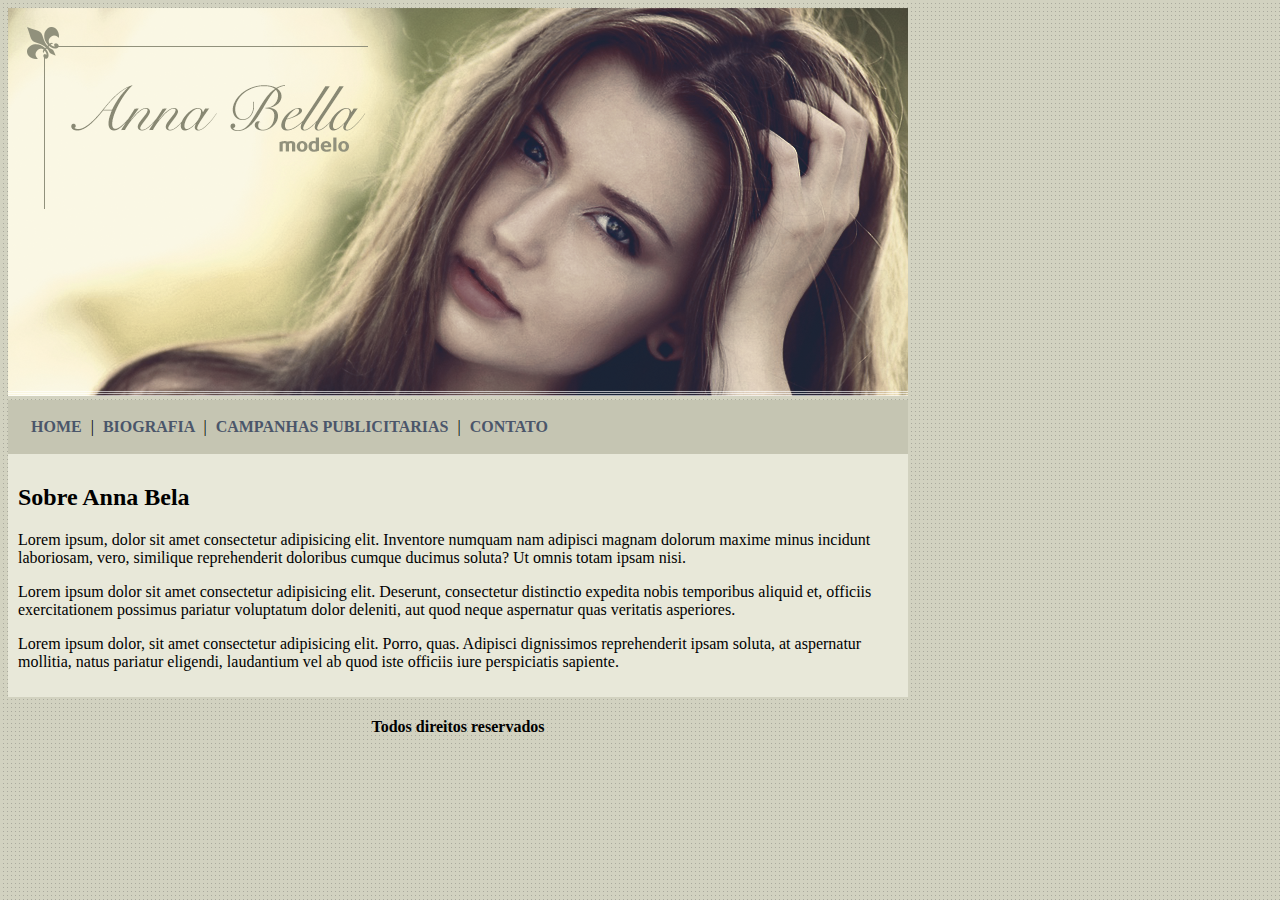
==== index.html @ 1f497128 "Pagina inicial finalizada." ====
<!DOCTYPE html>
<html lang="pt-br">
<head>
    <meta charset="UTF-8">
    <link rel="stylesheet" type="text/css" href="style.css">
    <title>Página principal</title>
</head>
    <body>
        <div class="principal">
            <img src="Imagens/capa.png" alt="capa do site">
    

            <div class="menu">
                <a href="index.html">HOME </a>|
                <a href="biografia.html">BIOGRAFIA </a>|
                <a href="campanhas.html">CAMPANHAS PUBLICITARIAS </a>|
                <a href="contato.html">CONTATO</a>
            </div>
            
            <div class="conteudo">
                <h2>Sobre Anna Bela</h2>
                <p>Lorem ipsum, dolor sit amet consectetur adipisicing elit. Inventore numquam nam adipisci magnam dolorum maxime minus incidunt laboriosam, vero, similique reprehenderit doloribus cumque ducimus soluta? Ut omnis totam ipsam nisi.</p>
                <p>Lorem ipsum dolor sit amet consectetur adipisicing elit. Deserunt, consectetur distinctio expedita nobis temporibus aliquid et, officiis exercitationem possimus pariatur voluptatum dolor deleniti, aut quod neque aspernatur quas veritatis asperiores.</p>
                <p>Lorem ipsum dolor, sit amet consectetur adipisicing elit. Porro, quas. Adipisci dignissimos reprehenderit ipsam soluta, at aspernatur mollitia, natus pariatur eligendi, laudantium vel ab quod iste officiis iure perspiciatis sapiente.</p>
            </div>

            <div class="rodape centralizar">
                <h4>Todos direitos reservados</h4>
            </div>
        </div>  
    </body>
</html>
---- style.css ----
body{
    background: #d2d2c1 url('Imagens/fundo.png');
    font: Arial, Helvetica, sans-serif;
}
.principal{
    width: 900px;
}
.menu{
    background: #c5c5b2;
    padding: 18px;
}
a{
    color: #4b566a;
    text-decoration: none;
    font-weight: bold;
    padding: 5px;
}
.conteudo{
    background: #e8e8d9;
    padding: 10px;
}
.centralizar{
    text-align: center;
}
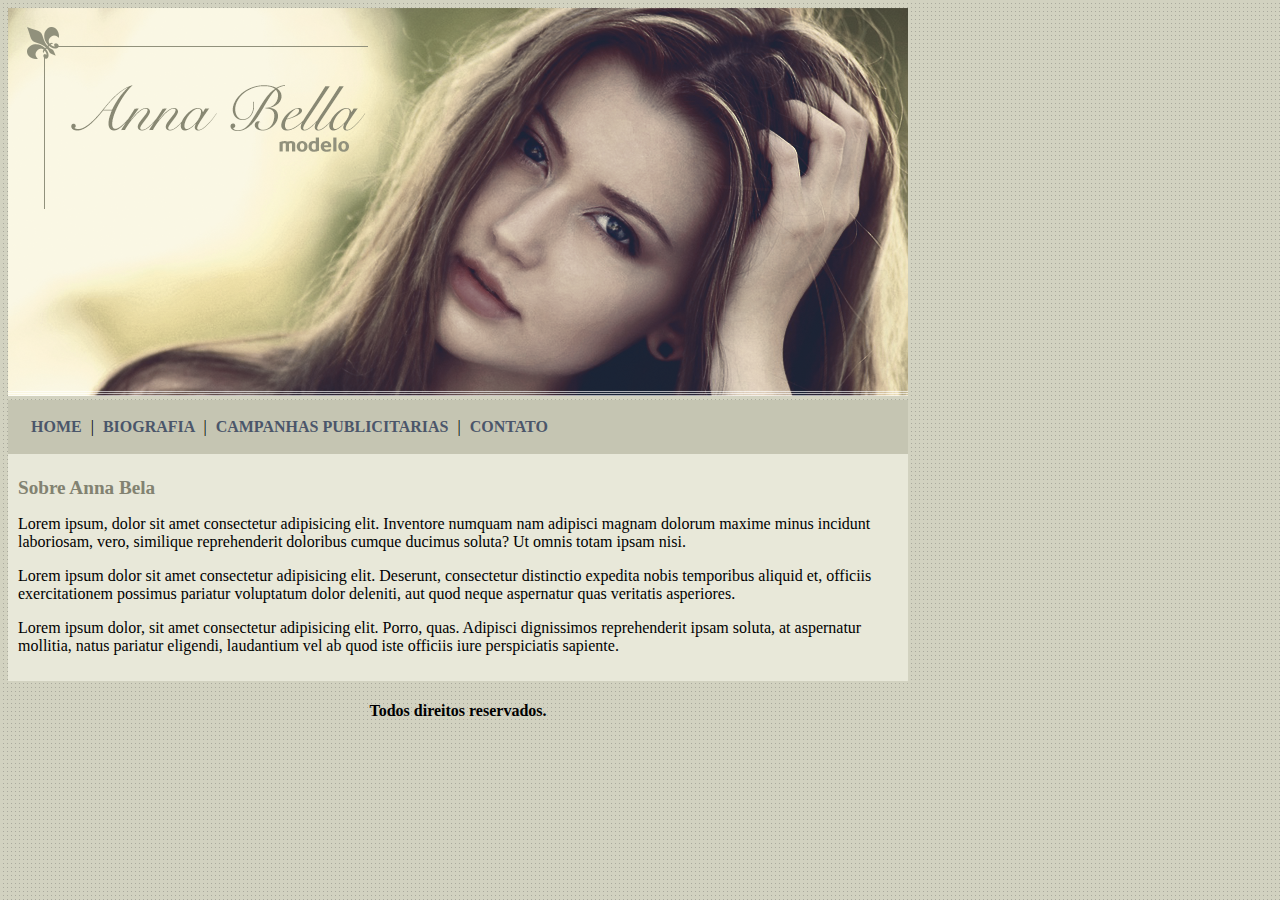
==== commit a4b0fad3: "Alteração nos direitos reservados" ====
--- a/index.html
+++ b/index.html
@@ -18,14 +18,14 @@
             </div>
             
             <div class="conteudo">
-                <h2>Sobre Anna Bela</h2>
+                <h1>Sobre Anna Bela</h1>
                 <p>Lorem ipsum, dolor sit amet consectetur adipisicing elit. Inventore numquam nam adipisci magnam dolorum maxime minus incidunt laboriosam, vero, similique reprehenderit doloribus cumque ducimus soluta? Ut omnis totam ipsam nisi.</p>
                 <p>Lorem ipsum dolor sit amet consectetur adipisicing elit. Deserunt, consectetur distinctio expedita nobis temporibus aliquid et, officiis exercitationem possimus pariatur voluptatum dolor deleniti, aut quod neque aspernatur quas veritatis asperiores.</p>
                 <p>Lorem ipsum dolor, sit amet consectetur adipisicing elit. Porro, quas. Adipisci dignissimos reprehenderit ipsam soluta, at aspernatur mollitia, natus pariatur eligendi, laudantium vel ab quod iste officiis iure perspiciatis sapiente.</p>
             </div>
 
             <div class="rodape centralizar">
-                <h4>Todos direitos reservados</h4>
+                <h4>Todos direitos reservados.</h4>
             </div>
         </div>  
     </body>
--- a/style.css
+++ b/style.css
@@ -19,6 +19,14 @@
     background: #e8e8d9;
     padding: 10px;
 }
+.img-campanha{
+    border: 10px solid #c3c3ae;
+}
+
 .centralizar{
     text-align: center;
+}
+h1{
+    color: #828271;
+    font-size: 1.2em;
 }